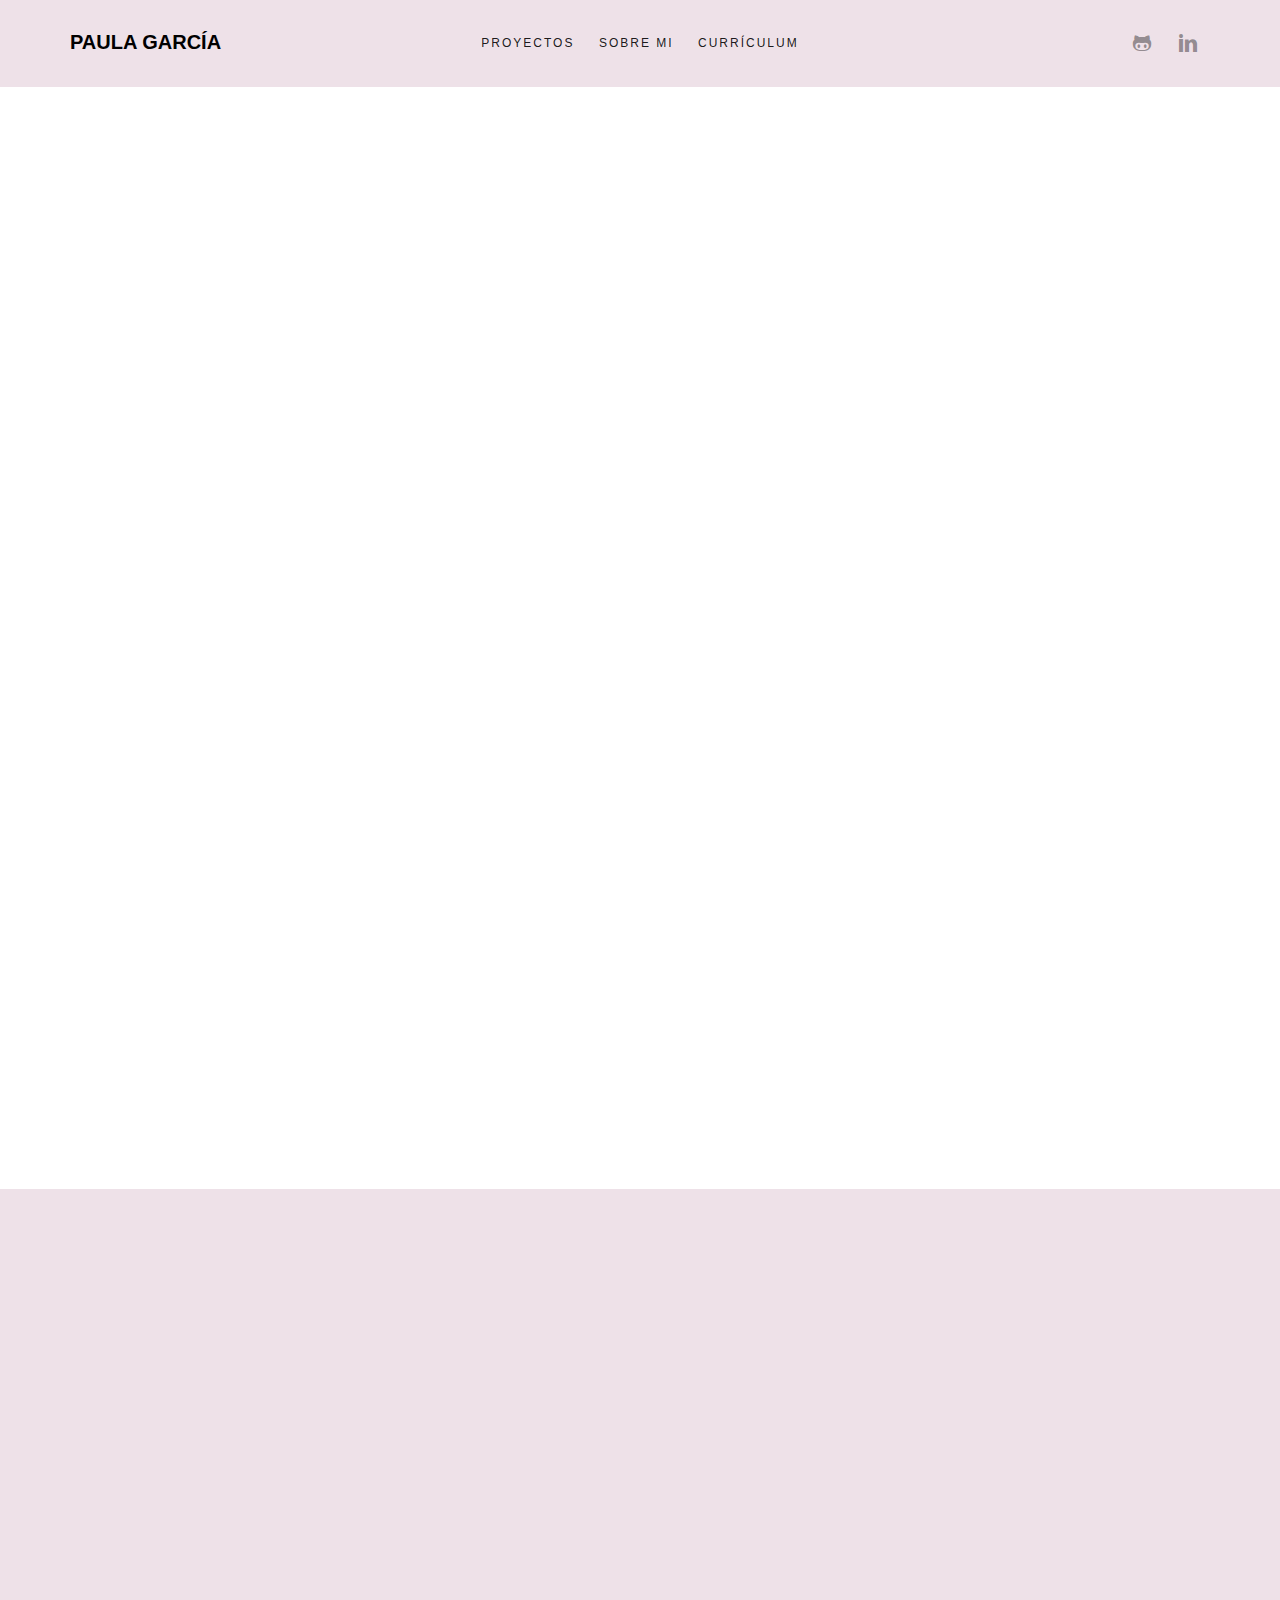
==== index.html @ 07809ee1 "agregando portafolio" ====
<!DOCTYPE HTML>
<html>
	<head>
	<meta charset="utf-8">
	<meta http-equiv="X-UA-Compatible" content="IE=edge">
	<title>Paula García Rojas - Portafolio &mdash; </title>
	<meta name="viewport" content="width=device-width, initial-scale=1">
	<meta name="description" content="Free HTML5 Website Template by FreeHTML5.co" />
	<meta name="keywords" content="free website templates, free html5, free template, free bootstrap, free website template, html5, css3, mobile first, responsive" />
	<meta name="author" content="FreeHTML5.co" />

	<!-- 
	//////////////////////////////////////////////////////

	FREE HTML5 TEMPLATE 
	DESIGNED & DEVELOPED by FreeHTML5.co
		
	Website: 		http://freehtml5.co/
	Email: 			info@freehtml5.co
	Twitter: 		http://twitter.com/fh5co
	Facebook: 		https://www.facebook.com/fh5co

	//////////////////////////////////////////////////////
	 -->

  	<!-- Facebook and Twitter integration -->
	<meta property="og:title" content=""/>
	<meta property="og:image" content=""/>
	<meta property="og:url" content=""/>
	<meta property="og:site_name" content=""/>
	<meta property="og:description" content=""/>
	<meta name="twitter:title" content="" />
	<meta name="twitter:image" content="" />
	<meta name="twitter:url" content="" />
	<meta name="twitter:card" content="" />

	<!-- <link href="https://fonts.googleapis.com/css?family=Montserrat:400,700" rel="stylesheet"> -->
	
	<!-- Animate.css -->
	<link rel="stylesheet" href="css/animate.css">
	<!-- Icomoon Icon Fonts-->
	<link rel="stylesheet" href="css/icomoon.css">
	<!-- Bootstrap  -->
	<link rel="stylesheet" href="css/bootstrap.css">
	<!-- Theme style  -->
	<link rel="stylesheet" href="css/style.css">

	<!-- Modernizr JS -->
	<script src="js/modernizr-2.6.2.min.js"></script>
	<!-- FOR IE9 below -->
	<!--[if lt IE 9]>
	<script src="js/respond.min.js"></script>
	<![endif]-->

	</head>
	<body>
		
	<div class="fh5co-loader"></div>
	
	<div id="page">
	<nav class="fh5co-nav" role="navigation">
		<div class="container">
			<div class="fh5co-top-logo">
				<div id="fh5co-logo"><a href="index.html">Paula García</a></div>
			</div>
			<div class="fh5co-top-menu menu-1 text-center">
				<ul>
					<li><a href="work.html">Proyectos</a></li>
					<li><a href="about.html">Sobre Mi</a></li>
					<li><a href="CV.pdf"  target="_blank">Currículum</a></li>
				</ul>
			</div>
			<div class="fh5co-top-social menu-1 text-right">
				<ul class="fh5co-social">
						<li><a href="https://github.com/paumgr"><i class="icon-github"></i></a></li>
						<li><a href="https://www.linkedin.com/in/paulamgarc%C3%ADarojas/"><i class="icon-linkedin"></i></a></li>
				</ul>
			</div>
		</div>
	</nav>
	
	<div id="fh5co-work">
		<div class="container">
			<div class="row top-line animate-box">
				<div class="col-md-7 col-md-push-5 text-left intro">
					<h2 class="text">UX Designer </h2><h2><span class="fh5co-highlight">Motivada en diseñar soluciones que puedan impactar de forma positiva en la experiencia de las personas. <i class="icon-heart2"></i>  <a href="http://freehtml5.co"></a> </span></h2>
					<!-- <h2>Shift is a Collection of a Beautiful &amp; Premium Themes.</h2> -->
				</div>
				
			</div>
			<div class="row">
				<div class="col-md-4 text-center animate-box">
					<a class="work" href="PU.html">
						<div class="work-grid" style="background-image:url(images/PerrosUnidos.PNG);" >
							<div class="inner">
								<div class="desc">
								<h3>Perros Unidos</h3>
								<span class="cat">Marketplace</span>
							</div>
							</div>
						</div>
					</a>
				</div>
				<div class="col-md-4 text-center animate-box">
					<a class="work" href="KS.html">
						<div class="work-grid" style="background-image:url(images/KS.png);">
							<div class="inner">
								<div class="desc">
									<h3>Fundación Katy summer</h3>
									<span class="cat">UX Challenge</span>
								</div>
							</div>
						</div>
					</a>
				</div>
				<div class="col-md-4 text-center animate-box">
					<a class="work" href="BANIGUALDAD.html">
						<div class="work-grid" style="background-image:url(images/Banigualdad.png);">
							<div class="inner">
								<div class="desc">
									<h3>Fundación Banigualdad</h3>
									<span class="cat">Hackatón</span>
								</div>
							</div>
						</div>
					</a>
				</div>
				<div class="col-md-4 text-center animate-box">
					<a class="work" href="GB.html">
						<div class="work-grid" style="background-image:url(images/GB.png);">
							<div class="inner">
								<div class="desc">
									<h3>Globant</h3>
									<span class="cat">UX Challenge</span>
								</div>
							</div>
						</div>
					</a>
				</div>
				<div class="col-md-4 text-center animate-box">
					<a class="work" href="">
						<div class="work-grid" style="background-image:url(images/ZW.png);">
							<div class="inner">
								<div class="desc">
									<h3>ZupWork</h3>
									<span class="cat">En Proceso</span>
								</div>
							</div>
						</div>
					</a>
				</div>
				<div class="col-md-4 text-center animate-box">
					<a class="work" href="">
						<div class="work-grid" style="background-image:url(images/ubi.png);">
							<div class="inner">
								<div class="desc">
									<h3>HERE!</h3>
									<span class="cat">En Proceso</span>
								</div>
							</div>
						</div>
					</a>
				</div>
		
			</div>
		</div>
	</div>
	
	<footer id="fh5co-footer" role="contentinfo">
	<div id="fh5co-started">
		<div class="container">
			<div class="row animate-box">
				<div class="col-md-8 col-md-offset-2 text-center fh5co-heading">
					<h2>Trabajemos juntos</h2>
					<p></p>
					<p><a href="mailto:pau.mgr@gmail.com" class="btn btn-primary">Escríbeme</a></p> <br><br>
					<p>
						<small class="block">&copy; 2019 Paula García Rojas.</small> 
		
					</p>
				</div>
			</div>
		</div>

	</div>
</footer>
	</div>

	<div class="gototop js-top">
		<a href="#" class="js-gotop"><i class="icon-arrow-up"></i></a>
	</div>
	
	<!-- jQuery -->
	<script src="js/jquery.min.js"></script>
	<!-- jQuery Easing -->
	<script src="js/jquery.easing.1.3.js"></script>
	<!-- Bootstrap -->
	<script src="js/bootstrap.min.js"></script>
	<!-- Waypoints -->
	<script src="js/jquery.waypoints.min.js"></script>
	<!-- Main -->
	<script src="js/main.js"></script>

	</body>
</html>




<!--<div id="fh5co-author" class="fh5co-bg-section">
		<div class="container">
			<div class="row animate-box">
				<div class="col-md-8 col-md-offset-2 text-center fh5co-heading">
					<h2>Un poco sobre mi</h2>
				</div>
			</div>
			<div class="row">
				<div class="col-md-8 col-md-offset-2">
					<div class="author">
						<div class="author-inner animate-box" style="background-image: url(images/Pau2.jpg);">
						</div>
						<div class="desc animate-box">
							<span>UX Designer &amp; Nutricionista</span>
							<h3>Hola, soy Paula García Rojas</h3>
							<p>Diseñadora de Experiencia de Usuario y Nutricionista con mención en Gestión y Calidad. Egrese de la séptima generación de Laboratoria,
								especializandome en UX Designer. Desde la nutrición aprendí, a ser empática 
								y a relacionarme de mejor manera con los usuario y a escuchar sus necesidades, lo que me ayudó a potenciar mis habilidades como UX. 
								Algunas cualidades que me destacan como profesional son la perseverancia, el compromiso, la empatía y la motivación, 
								siempre dispuesta a aceptar nuevos retos, por lo mismo trabajo con pasión en cada proyecto, además me encanta estar 
								en constante aprendizaje y adquirir nuevos conocimientos.
								Mis experiencias laborales me han llevado a involucrarme con las personas, es por esto que decidí introducirme 
								en el mundo de la tecnología con el propósito de crear productos que puedan satisfacer diversas problemáticas, 
								ya que, para mí es fundamental crear soluciones que resuelvan los problemas de los usuarios y que estas tengan un impacto positivo. 
								Me encanta trabajar al lado de clientes, desarrolladores y usuarios, porque con cada uno de ellos, obtengo un mejor producto, distintos puntos de vista, 
								trabajo en equipo y experiencia. Me gusta investigar, descubrir e innovar.</p>
							<p><a href="about.html" class="btn btn-primary btn-outline">Learn More</a></p>
							<ul class="fh5co-social-icons">
								<li><a href="#"><i class="icon-facebook"></i></a></li>
								<li><a href="#"><i class="icon-twitter"></i></a></li>
								<li><a href="#"><i class="icon-dribbble"></i></a></li>
								<li><a href="#"><i class="icon-github"></i></a></li>
							</ul>
						</div>
					</div>
				</div>
			</div>
		</div>
	</div>
-->
---- css/icomoon.css ----
@font-face {
  font-family: 'icomoon';
  src:  url('../fonts/icomoon/icomoon.eot?6iuir');
  src:  url('../fonts/icomoon/icomoon.eot?6iuir#iefix') format('embedded-opentype'),
    url('../fonts/icomoon/icomoon.ttf?6iuir') format('truetype'),
    url('../fonts/icomoon/icomoon.woff?6iuir') format('woff'),
    url('../fonts/icomoon/icomoon.svg?6iuir#icomoon') format('svg');
  font-weight: normal;
  font-style: normal;
}

[class^="icon-"], [class*=" icon-"] {
  /* use !important to prevent issues with browser extensions that change fonts */
  font-family: 'icomoon' !important;
  speak: none;
  font-style: normal;
  font-weight: normal;
  font-variant: normal;
  text-transform: none;
  line-height: 1;

  /* Better Font Rendering =========== */
  -webkit-font-smoothing: antialiased;
  -moz-osx-font-smoothing: grayscale;
}

.icon-eye:before {
  content: "\e000";
}
.icon-paper-clip:before {
  content: "\e001";
}
.icon-mail:before {
  content: "\e002";
}
.icon-toggle:before {
  content: "\e003";
}
.icon-layout:before {
  content: "\e004";
}
.icon-link:before {
  content: "\e005";
}
.icon-bell:before {
  content: "\e006";
}
.icon-lock:before {
  content: "\e007";
}
.icon-unlock:before {
  content: "\e008";
}
.icon-ribbon:before {
  content: "\e009";
}
.icon-image:before {
  content: "\e010";
}
.icon-signal:before {
  content: "\e011";
}
.icon-target:before {
  content: "\e012";
}
.icon-clipboard:before {
  content: "\e013";
}
.icon-clock:before {
  content: "\e014";
}
.icon-watch:before {
  content: "\e015";
}
.icon-air-play:before {
  content: "\e016";
}
.icon-camera:before {
  content: "\e017";
}
.icon-video:before {
  content: "\e018";
}
.icon-disc:before {
  content: "\e019";
}
.icon-printer:before {
  content: "\e020";
}
.icon-monitor:before {
  content: "\e021";
}
.icon-server:before {
  content: "\e022";
}
.icon-cog:before {
  content: "\e023";
}
.icon-heart:before {
  content: "\e024";
}
.icon-paragraph:before {
  content: "\e025";
}
.icon-align-justify:before {
  content: "\e026";
}
.icon-align-left:before {
  content: "\e027";
}
.icon-align-center:before {
  content: "\e028";
}
.icon-align-right:before {
  content: "\e029";
}
.icon-book:before {
  content: "\e030";
}
.icon-layers:before {
  content: "\e031";
}
.icon-stack:before {
  content: "\e032";
}
.icon-stack-2:before {
  content: "\e033";
}
.icon-paper:before {
  content: "\e034";
}
.icon-paper-stack:before {
  content: "\e035";
}
.icon-search:before {
  content: "\e036";
}
.icon-zoom-in:before {
  content: "\e037";
}
.icon-zoom-out:before {
  content: "\e038";
}
.icon-reply:before {
  content: "\e039";
}
.icon-circle-plus:before {
  content: "\e040";
}
.icon-circle-minus:before {
  content: "\e041";
}
.icon-circle-check:before {
  content: "\e042";
}
.icon-circle-cross:before {
  content: "\e043";
}
.icon-square-plus:before {
  content: "\e044";
}
.icon-square-minus:before {
  content: "\e045";
}
.icon-square-check:before {
  content: "\e046";
}
.icon-square-cross:before {
  content: "\e047";
}
.icon-microphone:before {
  content: "\e048";
}
.icon-record:before {
  content: "\e049";
}
.icon-skip-back:before {
  content: "\e050";
}
.icon-rewind:before {
  content: "\e051";
}
.icon-play:before {
  content: "\e052";
}
.icon-pause:before {
  content: "\e053";
}
.icon-stop:before {
  content: "\e054";
}
.icon-fast-forward:before {
  content: "\e055";
}
.icon-skip-forward:before {
  content: "\e056";
}
.icon-shuffle:before {
  content: "\e057";
}
.icon-repeat:before {
  content: "\e058";
}
.icon-folder:before {
  content: "\e059";
}
.icon-umbrella:before {
  content: "\e060";
}
.icon-moon:before {
  content: "\e061";
}
.icon-thermometer:before {
  content: "\e062";
}
.icon-drop:before {
  content: "\e063";
}
.icon-sun:before {
  content: "\e064";
}
.icon-cloud:before {
  content: "\e065";
}
.icon-cloud-upload:before {
  content: "\e066";
}
.icon-cloud-download:before {
  content: "\e067";
}
.icon-upload:before {
  content: "\e068";
}
.icon-download:before {
  content: "\e069";
}
.icon-location:before {
  content: "\e070";
}
.icon-location-2:before {
  content: "\e071";
}
.icon-map:before {
  content: "\e072";
}
.icon-battery:before {
  content: "\e073";
}
.icon-head:before {
  content: "\e074";
}
.icon-briefcase:before {
  content: "\e075";
}
.icon-speech-bubble:before {
  content: "\e076";
}
.icon-anchor:before {
  content: "\e077";
}
.icon-globe:before {
  content: "\e078";
}
.icon-box:before {
  content: "\e079";
}
.icon-reload:before {
  content: "\e080";
}
.icon-share:before {
  content: "\e081";
}
.icon-marquee:before {
  content: "\e082";
}
.icon-marquee-plus:before {
  content: "\e083";
}
.icon-marquee-minus:before {
  content: "\e084";
}
.icon-tag:before {
  content: "\e085";
}
.icon-power:before {
  content: "\e086";
}
.icon-command:before {
  content: "\e087";
}
.icon-alt:before {
  content: "\e088";
}
.icon-esc:before {
  content: "\e089";
}
.icon-bar-graph:before {
  content: "\e090";
}
.icon-bar-graph-2:before {
  content: "\e091";
}
.icon-pie-graph:before {
  content: "\e092";
}
.icon-star:before {
  content: "\e093";
}
.icon-arrow-left:before {
  content: "\e094";
}
.icon-arrow-right:before {
  content: "\e095";
}
.icon-arrow-up:before {
  content: "\e096";
}
.icon-arrow-down:before {
  content: "\e097";
}
.icon-volume:before {
  content: "\e098";
}
.icon-mute:before {
  content: "\e099";
}
.icon-content-right:before {
  content: "\e100";
}
.icon-content-left:before {
  content: "\e101";
}
.icon-grid:before {
  content: "\e102";
}
.icon-grid-2:before {
  content: "\e103";
}
.icon-columns:before {
  content: "\e104";
}
.icon-loader:before {
  content: "\e105";
}
.icon-bag:before {
  content: "\e106";
}
.icon-ban:before {
  content: "\e107";
}
.icon-flag:before {
  content: "\e108";
}
.icon-trash:before {
  content: "\e109";
}
.icon-expand:before {
  content: "\e110";
}
.icon-contract:before {
  content: "\e111";
}
.icon-maximize:before {
  content: "\e112";
}
.icon-minimize:before {
  content: "\e113";
}
.icon-plus:before {
  content: "\e114";
}
.icon-minus:before {
  content: "\e115";
}
.icon-check:before {
  content: "\e116";
}
.icon-cross:before {
  content: "\e117";
}
.icon-move:before {
  content: "\e118";
}
.icon-delete:before {
  content: "\e119";
}
.icon-menu:before {
  content: "\e120";
}
.icon-archive:before {
  content: "\e121";
}
.icon-inbox:before {
  content: "\e122";
}
.icon-outbox:before {
  content: "\e123";
}
.icon-file:before {
  content: "\e124";
}
.icon-file-add:before {
  content: "\e125";
}
.icon-file-subtract:before {
  content: "\e126";
}
.icon-help:before {
  content: "\e127";
}
.icon-open:before {
  content: "\e128";
}
.icon-ellipsis:before {
  content: "\e129";
}
.icon-add-to-list:before {
  content: "\e900";
}
.icon-classic-computer:before {
  content: "\e901";
}
.icon-controller-fast-backward:before {
  content: "\e902";
}
.icon-creative-commons-attribution:before {
  content: "\e903";
}
.icon-creative-commons-noderivs:before {
  content: "\e904";
}
.icon-creative-commons-noncommercial-eu:before {
  content: "\e905";
}
.icon-creative-commons-noncommercial-us:before {
  content: "\e906";
}
.icon-creative-commons-public-domain:before {
  content: "\e907";
}
.icon-creative-commons-remix:before {
  content: "\e908";
}
.icon-creative-commons-share:before {
  content: "\e909";
}
.icon-creative-commons-sharealike:before {
  content: "\e90a";
}
.icon-creative-commons:before {
  content: "\e90b";
}
.icon-document-landscape:before {
  content: "\e90c";
}
.icon-remove-user:before {
  content: "\e90d";
}
.icon-warning:before {
  content: "\e90e";
}
.icon-arrow-bold-down:before {
  content: "\e90f";
}
.icon-arrow-bold-left:before {
  content: "\e910";
}
.icon-arrow-bold-right:before {
  content: "\e911";
}
.icon-arrow-bold-up:before {
  content: "\e912";
}
.icon-arrow-down2:before {
  content: "\e913";
}
.icon-arrow-left2:before {
  content: "\e914";
}
.icon-arrow-long-down:before {
  content: "\e915";
}
.icon-arrow-long-left:before {
  content: "\e916";
}
.icon-arrow-long-right:before {
  content: "\e917";
}
.icon-arrow-long-up:before {
  content: "\e918";
}
.icon-arrow-right2:before {
  content: "\e919";
}
.icon-arrow-up2:before {
  content: "\e91a";
}
.icon-arrow-with-circle-down:before {
  content: "\e91b";
}
.icon-arrow-with-circle-left:before {
  content: "\e91c";
}
.icon-arrow-with-circle-right:before {
  content: "\e91d";
}
.icon-arrow-with-circle-up:before {
  content: "\e91e";
}
.icon-bookmark:before {
  content: "\e91f";
}
.icon-bookmarks:before {
  content: "\e920";
}
.icon-chevron-down:before {
  content: "\e921";
}
.icon-chevron-left:before {
  content: "\e922";
}
.icon-chevron-right:before {
  content: "\e923";
}
.icon-chevron-small-down:before {
  content: "\e924";
}
.icon-chevron-small-left:before {
  content: "\e925";
}
.icon-chevron-small-right:before {
  content: "\e926";
}
.icon-chevron-small-up:before {
  content: "\e927";
}
.icon-chevron-thin-down:before {
  content: "\e928";
}
.icon-chevron-thin-left:before {
  content: "\e929";
}
.icon-chevron-thin-right:before {
  content: "\e92a";
}
.icon-chevron-thin-up:before {
  content: "\e92b";
}
.icon-chevron-up:before {
  content: "\e92c";
}
.icon-chevron-with-circle-down:before {
  content: "\e92d";
}
.icon-chevron-with-circle-left:before {
  content: "\e92e";
}
.icon-chevron-with-circle-right:before {
  content: "\e92f";
}
.icon-chevron-with-circle-up:before {
  content: "\e930";
}
.icon-cloud2:before {
  content: "\e931";
}
.icon-controller-fast-forward:before {
  content: "\e932";
}
.icon-controller-jump-to-start:before {
  content: "\e933";
}
.icon-controller-next:before {
  content: "\e934";
}
.icon-controller-paus:before {
  content: "\e935";
}
.icon-controller-play:before {
  content: "\e936";
}
.icon-controller-record:before {
  content: "\e937";
}
.icon-controller-stop:before {
  content: "\e938";
}
.icon-controller-volume:before {
  content: "\e939";
}
.icon-dot-single:before {
  content: "\e93a";
}
.icon-dots-three-horizontal:before {
  content: "\e93b";
}
.icon-dots-three-vertical:before {
  content: "\e93c";
}
.icon-dots-two-horizontal:before {
  content: "\e93d";
}
.icon-dots-two-vertical:before {
  content: "\e93e";
}
.icon-download2:before {
  content: "\e93f";
}
.icon-emoji-flirt:before {
  content: "\e940";
}
.icon-flow-branch:before {
  content: "\e941";
}
.icon-flow-cascade:before {
  content: "\e942";
}
.icon-flow-line:before {
  content: "\e943";
}
.icon-flow-parallel:before {
  content: "\e944";
}
.icon-flow-tree:before {
  content: "\e945";
}
.icon-install:before {
  content: "\e946";
}
.icon-layers2:before {
  content: "\e947";
}
.icon-open-book:before {
  content: "\e948";
}
.icon-resize-100:before {
  content: "\e949";
}
.icon-resize-full-screen:before {
  content: "\e94a";
}
.icon-save:before {
  content: "\e94b";
}
.icon-select-arrows:before {
  content: "\e94c";
}
.icon-sound-mute:before {
  content: "\e94d";
}
.icon-sound:before {
  content: "\e94e";
}
.icon-trash2:before {
  content: "\e94f";
}
.icon-triangle-down:before {
  content: "\e950";
}
.icon-triangle-left:before {
  content: "\e951";
}
.icon-triangle-right:before {
  content: "\e952";
}
.icon-triangle-up:before {
  content: "\e953";
}
.icon-uninstall:before {
  content: "\e954";
}
.icon-upload-to-cloud:before {
  content: "\e955";
}
.icon-upload2:before {
  content: "\e956";
}
.icon-add-user:before {
  content: "\e957";
}
.icon-address:before {
  content: "\e958";
}
.icon-adjust:before {
  content: "\e959";
}
.icon-air:before {
  content: "\e95a";
}
.icon-aircraft-landing:before {
  content: "\e95b";
}
.icon-aircraft-take-off:before {
  content: "\e95c";
}
.icon-aircraft:before {
  content: "\e95d";
}
.icon-align-bottom:before {
  content: "\e95e";
}
.icon-align-horizontal-middle:before {
  content: "\e95f";
}
.icon-align-left2:before {
  content: "\e960";
}
.icon-align-right2:before {
  content: "\e961";
}
.icon-align-top:before {
  content: "\e962";
}
.icon-align-vertical-middle:before {
  content: "\e963";
}
.icon-archive2:before {
  content: "\e964";
}
.icon-area-graph:before {
  content: "\e965";
}
.icon-attachment:before {
  content: "\e966";
}
.icon-awareness-ribbon:before {
  content: "\e967";
}
.icon-back-in-time:before {
  content: "\e968";
}
.icon-back:before {
  content: "\e969";
}
.icon-bar-graph2:before {
  content: "\e96a";
}
.icon-battery2:before {
  content: "\e96b";
}
.icon-beamed-note:before {
  content: "\e96c";
}
.icon-bell2:before {
  content: "\e96d";
}
.icon-blackboard:before {
  content: "\e96e";
}
.icon-block:before {
  content: "\e96f";
}
.icon-book2:before {
  content: "\e970";
}
.icon-bowl:before {
  content: "\e971";
}
.icon-box2:before {
  content: "\e972";
}
.icon-briefcase2:before {
  content: "\e973";
}
.icon-browser:before {
  content: "\e974";
}
.icon-brush:before {
  content: "\e975";
}
.icon-bucket:before {
  content: "\e976";
}
.icon-cake:before {
  content: "\e977";
}
.icon-calculator:before {
  content: "\e978";
}
.icon-calendar:before {
  content: "\e979";
}
.icon-camera2:before {
  content: "\e97a";
}
.icon-ccw:before {
  content: "\e97b";
}
.icon-chat:before {
  content: "\e97c";
}
.icon-check2:before {
  content: "\e97d";
}
.icon-circle-with-cross:before {
  content: "\e97e";
}
.icon-circle-with-minus:before {
  content: "\e97f";
}
.icon-circle-with-plus:before {
  content: "\e980";
}
.icon-circle:before {
  content: "\e981";
}
.icon-circular-graph:before {
  content: "\e982";
}
.icon-clapperboard:before {
  content: "\e983";
}
.icon-clipboard2:before {
  content: "\e984";
}
.icon-clock2:before {
  content: "\e985";
}
.icon-code:before {
  content: "\e986";
}
.icon-cog2:before {
  content: "\e987";
}
.icon-colours:before {
  content: "\e988";
}
.icon-compass:before {
  content: "\e989";
}
.icon-copy:before {
  content: "\e98a";
}
.icon-credit-card:before {
  content: "\e98b";
}
.icon-credit:before {
  content: "\e98c";
}
.icon-cross2:before {
  content: "\e98d";
}
.icon-cup:before {
  content: "\e98e";
}
.icon-cw:before {
  content: "\e98f";
}
.icon-cycle:before {
  content: "\e990";
}
.icon-database:before {
  content: "\e991";
}
.icon-dial-pad:before {
  content: "\e992";
}
.icon-direction:before {
  content: "\e993";
}
.icon-document:before {
  content: "\e994";
}
.icon-documents:before {
  content: "\e995";
}
.icon-drink:before {
  content: "\e996";
}
.icon-drive:before {
  content: "\e997";
}
.icon-drop2:before {
  content: "\e998";
}
.icon-edit:before {
  content: "\e999";
}
.icon-email:before {
  content: "\e99a";
}
.icon-emoji-happy:before {
  content: "\e99b";
}
.icon-emoji-neutral:before {
  content: "\e99c";
}
.icon-emoji-sad:before {
  content: "\e99d";
}
.icon-erase:before {
  content: "\e99e";
}
.icon-eraser:before {
  content: "\e99f";
}
.icon-export:before {
  content: "\e9a0";
}
.icon-eye2:before {
  content: "\e9a1";
}
.icon-feather:before {
  content: "\e9a2";
}
.icon-flag2:before {
  content: "\e9a3";
}
.icon-flash:before {
  content: "\e9a4";
}
.icon-flashlight:before {
  content: "\e9a5";
}
.icon-flat-brush:before {
  content: "\e9a6";
}
.icon-folder-images:before {
  content: "\e9a7";
}
.icon-folder-music:before {
  content: "\e9a8";
}
.icon-folder-video:before {
  content: "\e9a9";
}
.icon-folder2:before {
  content: "\e9aa";
}
.icon-forward:before {
  content: "\e9ab";
}
.icon-funnel:before {
  content: "\e9ac";
}
.icon-game-controller:before {
  content: "\e9ad";
}
.icon-gauge:before {
  content: "\e9ae";
}
.icon-globe2:before {
  content: "\e9af";
}
.icon-graduation-cap:before {
  content: "\e9b0";
}
.icon-grid2:before {
  content: "\e9b1";
}
.icon-hair-cross:before {
  content: "\e9b2";
}
.icon-hand:before {
  content: "\e9b3";
}
.icon-heart-outlined:before {
  content: "\e9b4";
}
.icon-heart2:before {
  content: "\e9b5";
}
.icon-help-with-circle:before {
  content: "\e9b6";
}
.icon-help2:before {
  content: "\e9b7";
}
.icon-home:before {
  content: "\e9b8";
}
.icon-hour-glass:before {
  content: "\e9b9";
}
.icon-image-inverted:before {
  content: "\e9ba";
}
.icon-image2:before {
  content: "\e9bb";
}
.icon-images:before {
  content: "\e9bc";
}
.icon-inbox2:before {
  content: "\e9bd";
}
.icon-infinity:before {
  content: "\e9be";
}
.icon-info-with-circle:before {
  content: "\e9bf";
}
.icon-info:before {
  content: "\e9c0";
}
.icon-key:before {
  content: "\e9c1";
}
.icon-keyboard:before {
  content: "\e9c2";
}
.icon-lab-flask:before {
  content: "\e9c3";
}
.icon-landline:before {
  content: "\e9c4";
}
.icon-language:before {
  content: "\e9c5";
}
.icon-laptop:before {
  content: "\e9c6";
}
.icon-leaf:before {
  content: "\e9c7";
}
.icon-level-down:before {
  content: "\e9c8";
}
.icon-level-up:before {
  content: "\e9c9";
}
.icon-lifebuoy:before {
  content: "\e9ca";
}
.icon-light-bulb:before {
  content: "\e9cb";
}
.icon-light-down:before {
  content: "\e9cc";
}
.icon-light-up:before {
  content: "\e9cd";
}
.icon-line-graph:before {
  content: "\e9ce";
}
.icon-link2:before {
  content: "\e9cf";
}
.icon-list:before {
  content: "\e9d0";
}
.icon-location-pin:before {
  content: "\e9d1";
}
.icon-location2:before {
  content: "\e9d2";
}
.icon-lock-open:before {
  content: "\e9d3";
}
.icon-lock2:before {
  content: "\e9d4";
}
.icon-log-out:before {
  content: "\e9d5";
}
.icon-login:before {
  content: "\e9d6";
}
.icon-loop:before {
  content: "\e9d7";
}
.icon-magnet:before {
  content: "\e9d8";
}
.icon-magnifying-glass:before {
  content: "\e9d9";
}
.icon-mail2:before {
  content: "\e9da";
}
.icon-man:before {
  content: "\e9db";
}
.icon-map2:before {
  content: "\e9dc";
}
.icon-mask:before {
  content: "\e9dd";
}
.icon-medal:before {
  content: "\e9de";
}
.icon-megaphone:before {
  content: "\e9df";
}
.icon-menu2:before {
  content: "\e9e0";
}
.icon-message:before {
  content: "\e9e1";
}
.icon-mic:before {
  content: "\e9e2";
}
.icon-minus2:before {
  content: "\e9e3";
}
.icon-mobile:before {
  content: "\e9e4";
}
.icon-modern-mic:before {
  content: "\e9e5";
}
.icon-moon2:before {
  content: "\e9e6";
}
.icon-mouse:before {
  content: "\e9e7";
}
.icon-music:before {
  content: "\e9e8";
}
.icon-network:before {
  content: "\e9e9";
}
.icon-new-message:before {
  content: "\e9ea";
}
.icon-new:before {
  content: "\e9eb";
}
.icon-news:before {
  content: "\e9ec";
}
.icon-note:before {
  content: "\e9ed";
}
.icon-notification:before {
  content: "\e9ee";
}
.icon-old-mobile:before {
  content: "\e9ef";
}
.icon-old-phone:before {
  content: "\e9f0";
}
.icon-palette:before {
  content: "\e9f1";
}
.icon-paper-plane:before {
  content: "\e9f2";
}
.icon-pencil:before {
  content: "\e9f3";
}
.icon-phone:before {
  content: "\e9f4";
}
.icon-pie-chart:before {
  content: "\e9f5";
}
.icon-pin:before {
  content: "\e9f6";
}
.icon-plus2:before {
  content: "\e9f7";
}
.icon-popup:before {
  content: "\e9f8";
}
.icon-power-plug:before {
  content: "\e9f9";
}
.icon-price-ribbon:before {
  content: "\e9fa";
}
.icon-price-tag:before {
  content: "\e9fb";
}
.icon-print:before {
  content: "\e9fc";
}
.icon-progress-empty:before {
  content: "\e9fd";
}
.icon-progress-full:before {
  content: "\e9fe";
}
.icon-progress-one:before {
  content: "\e9ff";
}
.icon-progress-two:before {
  content: "\ea00";
}
.icon-publish:before {
  content: "\ea01";
}
.icon-quote:before {
  content: "\ea02";
}
.icon-radio:before {
  content: "\ea03";
}
.icon-reply-all:before {
  content: "\ea04";
}
.icon-reply2:before {
  content: "\ea05";
}
.icon-retweet:before {
  content: "\ea06";
}
.icon-rocket:before {
  content: "\ea07";
}
.icon-round-brush:before {
  content: "\ea08";
}
.icon-rss:before {
  content: "\ea09";
}
.icon-ruler:before {
  content: "\ea0a";
}
.icon-scissors:before {
  content: "\ea0b";
}
.icon-share-alternitive:before {
  content: "\ea0c";
}
.icon-share2:before {
  content: "\ea0d";
}
.icon-shareable:before {
  content: "\ea0e";
}
.icon-shield:before {
  content: "\ea0f";
}
.icon-shop:before {
  content: "\ea10";
}
.icon-shopping-bag:before {
  content: "\ea11";
}
.icon-shopping-basket:before {
  content: "\ea12";
}
.icon-shopping-cart:before {
  content: "\ea13";
}
.icon-shuffle2:before {
  content: "\ea14";
}
.icon-signal2:before {
  content: "\ea15";
}
.icon-sound-mix:before {
  content: "\ea16";
}
.icon-sports-club:before {
  content: "\ea17";
}
.icon-spreadsheet:before {
  content: "\ea18";
}
.icon-squared-cross:before {
  content: "\ea19";
}
.icon-squared-minus:before {
  content: "\ea1a";
}
.icon-squared-plus:before {
  content: "\ea1b";
}
.icon-star-outlined:before {
  content: "\ea1c";
}
.icon-star2:before {
  content: "\ea1d";
}
.icon-stopwatch:before {
  content: "\ea1e";
}
.icon-suitcase:before {
  content: "\ea1f";
}
.icon-swap:before {
  content: "\ea20";
}
.icon-sweden:before {
  content: "\ea21";
}
.icon-switch:before {
  content: "\ea22";
}
.icon-tablet:before {
  content: "\ea23";
}
.icon-tag2:before {
  content: "\ea24";
}
.icon-text-document-inverted:before {
  content: "\ea25";
}
.icon-text-document:before {
  content: "\ea26";
}
.icon-text:before {
  content: "\ea27";
}
.icon-thermometer2:before {
  content: "\ea28";
}
.icon-thumbs-down:before {
  content: "\ea29";
}
.icon-thumbs-up:before {
  content: "\ea2a";
}
.icon-thunder-cloud:before {
  content: "\ea2b";
}
.icon-ticket:before {
  content: "\ea2c";
}
.icon-time-slot:before {
  content: "\ea2d";
}
.icon-tools:before {
  content: "\ea2e";
}
.icon-traffic-cone:before {
  content: "\ea2f";
}
.icon-tree:before {
  content: "\ea30";
}
.icon-trophy:before {
  content: "\ea31";
}
.icon-tv:before {
  content: "\ea32";
}
.icon-typing:before {
  content: "\ea33";
}
.icon-unread:before {
  content: "\ea34";
}
.icon-untag:before {
  content: "\ea35";
}
.icon-user:before {
  content: "\ea36";
}
.icon-users:before {
  content: "\ea37";
}
.icon-v-card:before {
  content: "\ea38";
}
.icon-video2:before {
  content: "\ea39";
}
.icon-vinyl:before {
  content: "\ea3a";
}
.icon-voicemail:before {
  content: "\ea3b";
}
.icon-wallet:before {
  content: "\ea3c";
}
.icon-water:before {
  content: "\ea3d";
}
.icon-px-with-circle:before {
  content: "\ea3e";
}
.icon-px:before {
  content: "\ea3f";
}
.icon-basecamp:before {
  content: "\ea40";
}
.icon-behance:before {
  content: "\ea41";
}
.icon-creative-cloud:before {
  content: "\ea42";
}
.icon-dropbox:before {
  content: "\ea43";
}
.icon-evernote:before {
  content: "\ea44";
}
.icon-flattr:before {
  content: "\ea45";
}
.icon-foursquare:before {
  content: "\ea46";
}
.icon-google-drive:before {
  content: "\ea47";
}
.icon-google-hangouts:before {
  content: "\ea48";
}
.icon-grooveshark:before {
  content: "\ea49";
}
.icon-icloud:before {
  content: "\ea4a";
}
.icon-mixi:before {
  content: "\ea4b";
}
.icon-onedrive:before {
  content: "\ea4c";
}
.icon-paypal:before {
  content: "\ea4d";
}
.icon-picasa:before {
  content: "\ea4e";
}
.icon-qq:before {
  content: "\ea4f";
}
.icon-rdio-with-circle:before {
  content: "\ea50";
}
.icon-renren:before {
  content: "\ea51";
}
.icon-scribd:before {
  content: "\ea52";
}
.icon-sina-weibo:before {
  content: "\ea53";
}
.icon-skype-with-circle:before {
  content: "\ea54";
}
.icon-skype:before {
  content: "\ea55";
}
.icon-slideshare:before {
  content: "\ea56";
}
.icon-smashing:before {
  content: "\ea57";
}
.icon-soundcloud:before {
  content: "\ea58";
}
.icon-spotify-with-circle:before {
  content: "\ea59";
}
.icon-spotify:before {
  content: "\ea5a";
}
.icon-swarm:before {
  content: "\ea5b";
}
.icon-vine-with-circle:before {
  content: "\ea5c";
}
.icon-vine:before {
  content: "\ea5d";
}
.icon-vk-alternitive:before {
  content: "\ea5e";
}
.icon-vk-with-circle:before {
  content: "\ea5f";
}
.icon-vk:before {
  content: "\ea60";
}
.icon-xing-with-circle:before {
  content: "\ea61";
}
.icon-xing:before {
  content: "\ea62";
}
.icon-yelp:before {
  content: "\ea63";
}
.icon-dribbble-with-circle:before {
  content: "\ea64";
}
.icon-dribbble:before {
  content: "\ea65";
}
.icon-facebook-with-circle:before {
  content: "\ea66";
}
.icon-facebook:before {
  content: "\ea67";
}
.icon-flickr-with-circle:before {
  content: "\ea68";
}
.icon-flickr:before {
  content: "\ea69";
}
.icon-github-with-circle:before {
  content: "\ea6a";
}
.icon-github:before {
  content: "\ea6b";
}
.icon-google-with-circle:before {
  content: "\ea6c";
}
.icon-google:before {
  content: "\ea6d";
}
.icon-instagram-with-circle:before {
  content: "\ea6e";
}
.icon-instagram:before {
  content: "\ea6f";
}
.icon-lastfm-with-circle:before {
  content: "\ea70";
}
.icon-lastfm:before {
  content: "\ea71";
}
.icon-linkedin-with-circle:before {
  content: "\ea72";
}
.icon-linkedin:before {
  content: "\ea73";
}
.icon-pinterest-with-circle:before {
  content: "\ea74";
}
.icon-pinterest:before {
  content: "\ea75";
}
.icon-rdio:before {
  content: "\ea76";
}
.icon-stumbleupon-with-circle:before {
  content: "\ea77";
}
.icon-stumbleupon:before {
  content: "\ea78";
}
.icon-tumblr-with-circle:before {
  content: "\ea79";
}
.icon-tumblr:before {
  content: "\ea7a";
}
.icon-twitter-with-circle:before {
  content: "\ea7b";
}
.icon-twitter:before {
  content: "\ea7c";
}
.icon-vimeo-with-circle:before {
  content: "\ea7d";
}
.icon-vimeo:before {
  content: "\ea7e";
}
.icon-youtube-with-circle:before {
  content: "\ea7f";
}
.icon-youtube:before {
  content: "\ea80";
}
---- css/style.css ----
@font-face {
  font-family: 'icomoon';
  src: url("../fonts/icomoon/icomoon.eot?srf3rx");
  src: url("../fonts/icomoon/icomoon.eot?srf3rx#iefix") format("embedded-opentype"), url("../fonts/icomoon/icomoon.ttf?srf3rx") format("truetype"), url("../fonts/icomoon/icomoon.woff?srf3rx") format("woff"), url("../fonts/icomoon/icomoon.svg?srf3rx#icomoon") format("svg");
  font-weight: normal;
  font-style: normal;
}
/* =======================================================
*
* 	Template Style 
*
* ======================================================= */
body {
  font-family: "Montserrat", Arial, sans-serif;
  font-weight: 100;
  font-size: 16px;
  line-height: 1.7;
  color: #828282;
  background: #fff;
}

#page {
  position: relative;
  overflow-x: hidden;
  width: 100%;
  height: 100%;
  padding-top: 6em !important;
  -webkit-transition: 0.5s;
  -o-transition: 0.5s;
  transition: 0.5s;
}
.offcanvas #page {
  overflow: hidden;
  position: absolute;
}
.offcanvas #page:after {
  -webkit-transition: 2s;
  -o-transition: 2s;
  transition: 2s;
  position: absolute;
  top: 0;
  right: 0;
  bottom: 0;
  left: 0;
  z-index: 101;
  background: rgba(0, 0, 0, 0.7);
  content: "";
}

a {
  color: #cabcab;
  -webkit-transition: 0.5s;
  -o-transition: 0.5s;
  transition: 0.5s;
}
a:hover, a:active, a:focus {
  color: #cabcab;
  outline: none;
  text-decoration: none;
}

p {
  margin-bottom: 20px;
}

h1, h2, h3, h4, h5, h6, figure {
  color: #000;
  font-family: "Montserrat", Arial, sans-serif;
  font-weight: 100;
  margin: 0 0 20px 0;
}

::-webkit-selection {
  color: #fff;
  background: #cabcab;
}

::-moz-selection {
  color: #fff;
  background: #cabcab;
}

::selection {
  color: #fff;
  background: #cabcab;
}

.fh5co-nav {
  position: fixed;
  top: 0;
  left: 0;
  right: 0;
  padding: 25px 0;
  z-index: 1;
  background: #eee1e8;
}
@media screen and (max-width: 768px) {
  .fh5co-nav {
    padding: 20px 0;
  }
}
.fh5co-nav .fh5co-top-logo,
.fh5co-nav .fh5co-top-menu,
.fh5co-nav .fh5co-top-social {
  float: left;
}
.fh5co-nav .fh5co-top-logo {
  width: 20%;
}
.fh5co-nav .fh5co-top-menu {
  width: 60%;
}
.fh5co-nav .fh5co-top-social {
  width: 20%;
}
.fh5co-nav #fh5co-logo {
  font-size: 20px;
  margin: 0;
  padding: 0;
  text-transform: uppercase;
  font-weight: bold;
  font-family: "Montserrat", Arial, sans-serif;
}
.fh5co-nav .fh5co-social {
  margin: 3px 0 0 0;
  padding: 0;
}
.fh5co-nav .fh5co-social li {
  padding: 0;
  margin: 0;
}
.fh5co-nav .fh5co-social li a {
  font-size: 20px;
  color: rgba(0, 0, 0, 0.4);
}
.fh5co-nav a {
  padding: 5px 0;
  color: #000;
}
@media screen and (max-width: 768px) {
  .fh5co-nav .menu-1, .fh5co-nav .menu-2 {
    display: none;
  }
}
.fh5co-nav .menu-2 li.search {
  float: left;
  width: 83%;
  -webkit-transition: 0.3s;
  -o-transition: 0.3s;
  transition: 0.3s;
  padding: 0;
  margin: -5px 0 0 0;
}
.fh5co-nav .menu-2 li input[type=text] {
  padding: 6px 10px;
  width: 40%;
  border: none;
  float: right;
  font-size: 13px;
  margin-top: 4px;
  background: transparent;
  -webkit-transition: 0.3s;
  -o-transition: 0.3s;
  transition: 0.3s;
}
.fh5co-nav .menu-2 li input[type=text]:focus {
  width: 100%;
  outline: none;
  border-bottom: 1px solid rgba(0, 0, 0, 0.1);
}
.fh5co-nav .menu-2 li button {
  margin-top: 4px;
  padding: 5px;
  background: transparent;
  border: none;
}
.fh5co-nav .menu-2 li button i {
  color: rgba(0, 0, 0, 0.5);
}
.fh5co-nav .menu-2 li button:hover, .fh5co-nav .menu-2 li button:focus {
  background: transparent !important;
}
.fh5co-nav .menu-2 li button:hover i, .fh5co-nav .menu-2 li button:focus i {
  color: black;
}
.fh5co-nav ul {
  padding: 0;
  margin: 3px 0 0 0;
}
.fh5co-nav ul li {
  padding: 0;
  margin: 0;
  list-style: none;
  display: inline-block;
  font-family: "Montserrat", Arial, sans-serif;
}
.fh5co-nav ul li a {
  text-transform: uppercase;
  letter-spacing: 2px;
  font-size: 12px;
  padding: 30px 10px;
  color: rgba(0, 0, 0, 0.9);
  -webkit-transition: 0.5s;
  -o-transition: 0.5s;
  transition: 0.5s;
}
.fh5co-nav ul li a:hover, .fh5co-nav ul li a:focus, .fh5co-nav ul li a:active {
  color: black;
}
.fh5co-nav ul li.has-dropdown {
  position: relative;
}
.fh5co-nav ul li.has-dropdown .dropdown {
  width: 150px;
  -webkit-box-shadow: 0px 5px 10px -2px rgba(0, 0, 0, 0.55);
  -moz-box-shadow: 0px 5px 10px -2px rgba(0, 0, 0, 0.55);
  box-shadow: 0px 5px 10px -2px rgba(0, 0, 0, 0.55);
  z-index: 1002;
  visibility: hidden;
  opacity: 0;
  position: absolute;
  top: 40px;
  left: 0;
  text-align: left;
  background: #000;
  padding: 20px;
  -webkit-border-radius: 4px;
  -moz-border-radius: 4px;
  -ms-border-radius: 4px;
  border-radius: 4px;
  -webkit-transition: 0s;
  -o-transition: 0s;
  transition: 0s;
}
.fh5co-nav ul li.has-dropdown .dropdown:before {
  bottom: 100%;
  left: 40px;
  border: solid transparent;
  content: " ";
  height: 0;
  width: 0;
  position: absolute;
  pointer-events: none;
  border-bottom-color: #000;
  border-width: 8px;
  margin-left: -8px;
}
.fh5co-nav ul li.has-dropdown .dropdown li {
  display: block;
  margin-bottom: 7px;
}
.fh5co-nav ul li.has-dropdown .dropdown li:last-child {
  margin-bottom: 0;
}
.fh5co-nav ul li.has-dropdown .dropdown li a {
  padding: 2px 0;
  display: block;
  color: #999999;
  line-height: 1.2;
  text-transform: none;
  letter-spacing: 0px;
  font-size: 15px;
}
.fh5co-nav ul li.has-dropdown .dropdown li a:hover {
  color: #fff;
}
.fh5co-nav ul li.has-dropdown:hover a, .fh5co-nav ul li.has-dropdown:focus a {
  color: #000;
}
.fh5co-nav ul li.active > a {
  color: #cabcab !important;
}
.fh5co-nav ul li .form-group {
  border: 1px solid red;
  width: 100%;
}

.about-content {
  margin-bottom: 7em;
}
.about-content img {
  border: 1px solid rgba(0, 0, 0, 0.05);
  padding: 10px;
}
.about-content .desc {
  margin-bottom: 3em;
}

.fh5co-staff {
  text-align: center;
  margin-bottom: 30px;
}
.fh5co-staff img {
  width: 170px;
  margin-bottom: 20px;
  -webkit-border-radius: 50%;
  -moz-border-radius: 50%;
  -ms-border-radius: 50%;
  border-radius: 50%;
}
.fh5co-staff h3 {
  font-size: 24px;
  margin-bottom: 5px;
}
.fh5co-staff p {
  margin-bottom: 30px;
}
.fh5co-staff .role {
  color: #bfbfbf;
  margin-bottom: 30px;
  font-weight: normal;
  display: block;
}

.fh5co-social-icons {
  margin: 0;
  padding: 0;
}
.fh5co-social-icons li {
  margin: 0;
  padding: 0;
  list-style: none;
  display: -moz-inline-stack;
  display: inline-block;
  zoom: 1;
  *display: inline;
}
.fh5co-social-icons li a {
  display: -moz-inline-stack;
  display: inline-block;
  zoom: 1;
  *display: inline;
  color: #cabcab;
  padding-left: 10px;
  padding-right: 10px;
}
.fh5co-social-icons li a i {
  font-size: 20px;
}

.fh5co-contact-info ul {
  padding: 0;
  margin: 0;
}
.fh5co-contact-info ul li {
  padding: 0 0 0 40px;
  margin: 0 0 30px 0;
  list-style: none;
  position: relative;
}
.fh5co-contact-info ul li:before {
  color: #cabcab;
  position: absolute;
  left: 0;
  top: .05em;
  font-family: 'icomoon';
  speak-as: none;
  font-style: normal;
  font-weight: normal;
  font-variant: normal;
  text-transform: none;
  line-height: 1;
  /* Better Font Rendering =========== */
  -webkit-font-smoothing: antialiased;
  -moz-osx-font-smoothing: grayscale;
}
.fh5co-contact-info ul li.address:before {
  font-size: 30px;
  content: "\e9d1";
}
.fh5co-contact-info ul li.phone:before {
  font-size: 23px;
  content: "\e9f4";
}
.fh5co-contact-info ul li.email:before {
  font-size: 23px;
  content: "\e9da";
}
.fh5co-contact-info ul li.url:before {
  font-size: 23px;
  content: "\e9af";
}

.fh5co-bg-section {
  background: rgba(0, 0, 0, 0.05);
}

#fh5co-started,
#fh5co-author,
#fh5co-work,
#fh5co-about,
#fh5co-contact,
#fh5co-footer {
  padding: 7em 0;
  clear: both;
}
@media screen and (max-width: 768px) {
  #fh5co-started,
  #fh5co-author,
  #fh5co-work,
  #fh5co-about,
  #fh5co-contact,
  #fh5co-footer {
    padding: 3em 0;
  }
}

.feature-center {
  float: left;
  width: 100%;
  margin-bottom: 40px;
}
.feature-center .desc {
  padding-left: 180px;
}
.feature-center .icon {
  width: 90px;
  height: 90px;
  background: #cabcab;
  display: table;
  text-align: center;
  margin-bottom: 30px;
  -webkit-border-radius: 50%;
  -moz-border-radius: 50%;
  -ms-border-radius: 50%;
  border-radius: 50%;
}
.feature-center .icon i {
  display: table-cell;
  vertical-align: middle;
  height: 90px;
  font-size: 40px;
  line-height: 40px;
  color: #fff;
}
.feature-center p, .feature-center h3 {
  margin-bottom: 30px;
}
.feature-center h3 {
  text-transform: uppercase;
  font-size: 15px;
  letter-spacing: 1px;
  font-weight: 600;
}
@media screen and (max-width: 768px) {
  .feature-center {
    margin-bottom: 50px;
    text-align: center;
  }
  .feature-center .icon {
    margin: 0 auto 30px auto;
  }
}

.work {
  margin-bottom: 40px;
}
.work .work-grid {
  background-size: cover;
  background-position: center center;
  background-repeat: no-repeat;
  position: relative;
  height: 200px;
  width: 300px;
  margin-bottom: 20px;
  -webkit-transition: 0.3s;
  -o-transition: 0.3s;
  transition: 0.3s;
}
.work .work-grid .inner {
  display: table;
  height: 300px;
  width: 100.1%;
  opacity: 0;
  background: rgba(237, 235, 232, 0.9);
  -webkit-transition: 0.3s;
  -o-transition: 0.3s;
  transition: 0.3s;
}
@media screen and (max-width: 768px) {
  .work .work-grid .inner {
    opacity: 1;
    background: rgba(237, 235, 232, 0.7);
  }
}
.work .work-grid .inner .desc {
  display: table-cell;
  vertical-align: middle;
  padding: 40px;
}
.work .work-grid .inner .desc h3 {
  font-size: 14px;
  letter-spacing: 1px;
  text-transform: uppercase;
  margin-bottom: 5px;
  font-weight: bold;
  line-height: 24px;
}
.work .work-grid .inner .desc h3 a {
  color: rgb(0, 0, 0);
}
.work .work-grid .inner .desc .cat {
  font-size: 11px;
  letter-spacing: 2px;
  text-transform: uppercase;
}
@media screen and (max-width: 768px) {
  .work .work-grid .inner .desc .cat {
    color: #333333;
  }
}
.work:hover .inner, .work:focus .inner {
  opacity: 1;
}
.work:hover .desc h3 a, .work:focus .desc h3 a {
  color: #cabcab;
}

.top-line {
  padding-bottom: 7em;
}
.top-line .fh5co-heading {
  margin-bottom: 0 !important;
}

.categories {
  padding: 0;
  margin: 0;
}
.categories li {
  font-family: "Montserrat", Arial, sans-serif;
  list-style: none;
  margin-bottom: 5px;
}
.categories li.cat {
  color: #000;
  font-size: 20px;
  margin-bottom: 10px;
}
.categories li a:hover {
  color: #000;
}

.intro h2 {
  font-size: 49px;
  line-height: 55px;
  letter-spacing: 1px;
}
@media screen and (max-width: 768px) {
  .intro h2 {
    font-size: 30px;
    line-height: 45px;
  }
}
.intro h2 .fh5co-highlight {
  display: block;
  font-size: 16px;
}
.intro h2 .fh5co-highlight i {
  position: relative;
  top: 1px;
}

.fh5co-heading {
  margin-bottom: 5em;
}
.fh5co-heading.fh5co-heading-sm {
  margin-bottom: 2em;
}
.fh5co-heading h2 {
  font-size: 28px;
  margin-bottom: 20px;
  line-height: 1.5;
  font-weight: bold;
  text-transform: uppercase;
  letter-spacing: 1px;
  color: #000;
}
.fh5co-heading h3 {
  font-size: 18px;
}
.fh5co-heading p {
  font-size: 18px;
  line-height: 1.5;
  color: #828282;
}
.fh5co-heading span {
  display: block;
  margin-bottom: 10px;
  text-transform: uppercase;
  font-size: 12px;
  letter-spacing: 2px;
  font-family: "Open sans", Arial, sans-serif;
}

.title {
  margin-bottom: 40px;
}
@media screen and (max-width: 768px) {
  .title {
    text-align: center;
  }
}

.author {
  width: 130%;
  float: left;
  margin-bottom: 5em;
}
.author .author-inner {
  background-size: cover;
  background-position: top center;
  background-repeat: no-repeat;
  position: relative;
  width: 40%;
  height: 350px;
  float: left;
}
@media screen and (max-width: 480px) {
  .author .author-inner {
    width: 100%;
    margin-bottom: 40px;
  }
}
.author .desc {
  width: 60%;
  float: left;
  padding-left: 50px;
}
@media screen and (max-width: 480px) {
  .author .desc {
    width: 100%;
    padding-left: 0;
  }
}
.author .desc span {
  font-size: 13px;
  text-transform: uppercase;
  display: block;
  margin-bottom: 20px;
  letter-spacing: 1px;
}
.author .desc .fh5co-social-icons li a {
  color: #cabcab;
  padding-left: 0;
  padding-right: 10px;
}

.skills h3 {
  font-size: 16px;
}
.skills .progress {
  border: none !important;
  box-shadow: none;
  -webkit-border-radius: 50px;
  -moz-border-radius: 50px;
  -ms-border-radius: 50px;
  border-radius: 50px;
}
.skills .progress-bar {
  box-shadow: none;
  -webkit-border-radius: 50px;
  -moz-border-radius: 50px;
  -ms-border-radius: 50px;
  border-radius: 50px;
  background: #caabc0 !important;
}

#fh5co-started {
  background: #eee1e8;
}
#fh5co-started .fh5co-heading {
  margin-bottom: 20px !important;
}
#fh5co-started .fh5co-heading h2 {
  color: #fff;
  color: #333333;
  font-size: 20px;
  margin-bottom: 20px !important;
}
#fh5co-started .fh5co-heading p {
  color:#bfbfbf;
}
#fh5co-started .btn {
  margin-top: 20px;
  border-radius: 20px;
  color: #333333;
  font-size: 17px;
  font-weight: 300;
  padding: 20px 0;
  padding-left: 70px;
  padding-right: 70px;
  background: rgb(243, 199, 221);
  border: #f5daec;
}
#fh5co-started .btn:hover {
  background: #f8d6ea !important;
  border: 3px solid #927b8d !important;
  color: #fff;
}


#fh5co-footer .fh5co-footer-links {
  padding: 0;
  margin: 0;
}
#fh5co-footer .fh5co-footer-links li {
  padding: 0;
  margin: 0;
  list-style: none;
}
#fh5co-footer .fh5co-footer-links li a {
  color: #000;
  text-decoration: none;
}
#fh5co-footer .fh5co-footer-links li a:hover {
  text-decoration: underline;
}
#fh5co-footer .fh5co-widget {
  margin-bottom: 30px;
}
@media screen and (max-width: 768px) {
  #fh5co-footer .fh5co-widget {
    text-align: left;
  }
   
}
#fh5co-footer .fh5co-widget h3 {
  margin-bottom: 15px;
  font-weight: bold;
  font-size: 15px;
  letter-spacing: 2px;
  text-transform: uppercase;
}
#fh5co-footer .copyright .block {
  display: block;
  color: #3333
}

#fh5co-offcanvas {
  position: absolute;
  z-index: 1901;
  width: 270px;
  background: black;
  top: 0;
  right: 0;
  top: 0;
  bottom: 0;
  padding: 45px 40px 40px 40px;
  overflow-y: auto;
  display: none;
  -moz-transform: translateX(270px);
  -webkit-transform: translateX(270px);
  -ms-transform: translateX(270px);
  -o-transform: translateX(270px);
  transform: translateX(270px);
  -webkit-transition: 0.5s;
  -o-transition: 0.5s;
  transition: 0.5s;
}
@media screen and (max-width: 768px) {
  #fh5co-offcanvas {
    display: block;
  }
}
.offcanvas #fh5co-offcanvas {
  -moz-transform: translateX(0px);
  -webkit-transform: translateX(0px);
  -ms-transform: translateX(0px);
  -o-transform: translateX(0px);
  transform: translateX(0px);
}
#fh5co-offcanvas a {
  color: rgba(255, 255, 255, 0.5);
}
#fh5co-offcanvas a:hover {
  color: rgba(255, 255, 255, 0.8);
}
#fh5co-offcanvas .fh5co-social {
  margin-top: 20px;
}
#fh5co-offcanvas .fh5co-social li {
  display: inline !important;
  margin-right: 10px;
}
#fh5co-offcanvas ul {
  padding: 0;
  margin: 0;
}
#fh5co-offcanvas ul li {
  padding: 0;
  margin: 0;
  list-style: none;
}
#fh5co-offcanvas ul li.search {
  float: left;
  width: 100%;
  -webkit-transition: 0.3s;
  -o-transition: 0.3s;
  transition: 0.3s;
  padding: 0;
  margin: 5px 0 0 0;
}
#fh5co-offcanvas ul li input[type=text] {
  padding: 6px 10px;
  width: 100%;
  border: 1px solid rgba(255, 255, 255, 0.1);
  float: right;
  font-size: 13px;
  margin-top: 4px;
  background: transparent;
  -webkit-transition: 0.3s;
  -o-transition: 0.3s;
  transition: 0.3s;
}
#fh5co-offcanvas ul li input[type=text]:focus {
  width: 100%;
  outline: none;
}
#fh5co-offcanvas ul li button {
  margin-top: 4px;
  padding: 6px;
  background: rgba(255, 255, 255, 0.1);
  border: 1px solid rgba(255, 255, 255, 0.1);
  margin-left: 1px;
}
#fh5co-offcanvas ul li button i {
  color: rgba(255, 255, 255, 0.5);
}
#fh5co-offcanvas ul li button:hover, #fh5co-offcanvas ul li button:focus {
  background: transparent !important;
}
#fh5co-offcanvas ul li button:hover i, #fh5co-offcanvas ul li button:focus i {
  color: white;
}
#fh5co-offcanvas ul li.shopping-cart {
  float: left;
}
#fh5co-offcanvas ul li a.cart {
  display: block;
  margin-top: 30px;
  color: rgba(255, 255, 255, 0.5);
}
#fh5co-offcanvas ul li a.cart span {
  position: relative;
}
#fh5co-offcanvas ul li a.cart span small {
  position: absolute;
  top: -20px;
  right: -15px;
  padding: 10px 6px;
  line-height: 0;
  font-size: 11px;
  background: #cabcab;
  color: white;
  -webkit-border-radius: 50%;
  -moz-border-radius: 50%;
  -ms-border-radius: 50%;
  border-radius: 50%;
}

.text{
color: #350b28;

}

#fh5co-offcanvas ul li > ul {
  padding-left: 20px;
  display: none;
}
#fh5co-offcanvas ul li.offcanvas-has-dropdown > a {
  display: block;
  position: relative;
}
#fh5co-offcanvas ul li.offcanvas-has-dropdown > a:after {
  position: absolute;
  right: 0px;
  font-family: 'icomoon';
  speak-as: none;
  font-style: normal;
  font-weight: normal;
  font-variant: normal;
  text-transform: none;
  line-height: 1;
  /* Better Font Rendering =========== */
  -webkit-font-smoothing: antialiased;
  -moz-osx-font-smoothing: grayscale;
  content: "\e921";
  font-size: 20px;
  color: rgba(255, 255, 255, 0.2);
  -webkit-transition: 0.5s;
  -o-transition: 0.5s;
  transition: 0.5s;
}
#fh5co-offcanvas ul li.offcanvas-has-dropdown.active a:after {
  -webkit-transform: rotate(-180deg);
  -moz-transform: rotate(-180deg);
  -ms-transform: rotate(-180deg);
  -o-transform: rotate(-180deg);
  transform: rotate(-180deg);
}

.uppercase {
  font-size: 14px;
  color: #000;
  margin-bottom: 10px;
  font-weight: 700;
  text-transform: uppercase;
}

.gototop {
  position: fixed;
  bottom: 20px;
  right: 20px;
  z-index: 999;
  opacity: 0;
  visibility: hidden;
  -webkit-transition: 0.5s;
  -o-transition: 0.5s;
  transition: 0.5s;
}
.gototop.active {
  opacity: 1;
  visibility: visible;
}
.gototop a {
  width: 50px;
  height: 50px;
  display: table;
  background: rgba(0, 0, 0, 0.5);
  color: #fff;
  text-align: center;
  -webkit-border-radius: 4px;
  -moz-border-radius: 4px;
  -ms-border-radius: 4px;
  border-radius: 4px;
}
.gototop a i {
  height: 50px;
  display: table-cell;
  vertical-align: middle;
}
.gototop a:hover, .gototop a:active, .gototop a:focus {
  text-decoration: none;
  outline: none;
}

.fh5co-nav-toggle {
  width: 25px;
  height: 25px;
  cursor: pointer;
  text-decoration: none;
  position: fixed !important;
}
.fh5co-nav-toggle.active i::before, .fh5co-nav-toggle.active i::after {
  background: #444;
}
.fh5co-nav-toggle:hover, .fh5co-nav-toggle:focus, .fh5co-nav-toggle:active {
  outline: none;
  border-bottom: none !important;
}
.fh5co-nav-toggle i {
  position: relative;
  display: inline-block;
  width: 25px;
  height: 2px;
  color: #252525;
  font: bold 14px/.4 Helvetica;
  text-transform: uppercase;
  text-indent: -55px;
  background: #252525;
  transition: all .2s ease-out;
}
.fh5co-nav-toggle i::before, .fh5co-nav-toggle i::after {
  content: '';
  width: 25px;
  height: 2px;
  background: #252525;
  position: absolute;
  left: 0;
  transition: all .2s ease-out;
}
.fh5co-nav-toggle.fh5co-nav-white > i {
  color: #fff;
  background: #000;
}
.fh5co-nav-toggle.fh5co-nav-white > i::before, .fh5co-nav-toggle.fh5co-nav-white > i::after {
  background: #000;
}

.fh5co-nav-toggle i::before {
  top: -7px;
}

.fh5co-nav-toggle i::after {
  bottom: -7px;
}

.fh5co-nav-toggle:hover i::before {
  top: -10px;
}

.fh5co-nav-toggle:hover i::after {
  bottom: -10px;
}

.fh5co-nav-toggle.active i {
  background: transparent;
}

.fh5co-nav-toggle.active i::before {
  background: #fff;
  top: 0;
  -webkit-transform: rotateZ(45deg);
  -moz-transform: rotateZ(45deg);
  -ms-transform: rotateZ(45deg);
  -o-transform: rotateZ(45deg);
  transform: rotateZ(45deg);
}

.fh5co-nav-toggle.active i::after {
  background: #fff;
  bottom: 0;
  -webkit-transform: rotateZ(-45deg);
  -moz-transform: rotateZ(-45deg);
  -ms-transform: rotateZ(-45deg);
  -o-transform: rotateZ(-45deg);
  transform: rotateZ(-45deg);
}

.fh5co-nav-toggle {
  position: absolute;
  right: 0px;
  top: 10px;
  z-index: 21;
  padding: 6px 0 0 0;
  display: block;
  margin: 0 auto;
  display: none;
  height: 44px;
  width: 44px;
  z-index: 2001;
  border-bottom: none !important;
}
@media screen and (max-width: 768px) {
  .fh5co-nav-toggle {
    display: block;
  }
}

.btn {
  margin-right: 4px;
  margin-bottom: 4px;
  font-family: "Montserrat", Arial, sans-serif;
  font-size: 16px;
  font-weight: 400;
  -webkit-border-radius: 2px;
  -moz-border-radius: 2px;
  -ms-border-radius: 2px;
  border-radius: 2px;
  -webkit-transition: 0.5s;
  -o-transition: 0.5s;
  transition: 0.5s;
  padding: 8px 20px;
}
.btn.btn-md {
  padding: 8px 20px !important;
}
.btn.btn-lg {
  padding: 18px 36px !important;
}
.btn:hover, .btn:active, .btn:focus {
  box-shadow: none !important;
  outline: none !important;
}

.btn-primary {
  background: #cabcab;
  color: #fff;
  border: 2px solid #cabcab;
}
.btn-primary:hover, .btn-primary:focus, .btn-primary:active {
  background: #d4c8bb !important;
  border-color: #d4c8bb !important;
}
.btn-primary.btn-outline {
  background: transparent;
  color: #cabcab;
  border: 2px solid #cabcab;
}
.btn-primary.btn-outline:hover, .btn-primary.btn-outline:focus, .btn-primary.btn-outline:active {
  background: #cabcab;
  color: #fff;
}

.btn-success {
  background: #5cb85c;
  color: #fff;
  border: 2px solid #5cb85c;
}
.btn-success:hover, .btn-success:focus, .btn-success:active {
  background: #4cae4c !important;
  border-color: #4cae4c !important;
}
.btn-success.btn-outline {
  background: transparent;
  color: #5cb85c;
  border: 2px solid #5cb85c;
}
.btn-success.btn-outline:hover, .btn-success.btn-outline:focus, .btn-success.btn-outline:active {
  background: #5cb85c;
  color: #fff;
}

.btn-info {
  background: #5bc0de;
  color: #fff;
  border: 2px solid #5bc0de;
}
.btn-info:hover, .btn-info:focus, .btn-info:active {
  background: #46b8da !important;
  border-color: #46b8da !important;
}
.btn-info.btn-outline {
  background: transparent;
  color: #5bc0de;
  border: 2px solid #5bc0de;
}
.btn-info.btn-outline:hover, .btn-info.btn-outline:focus, .btn-info.btn-outline:active {
  background: #5bc0de;
  color: #fff;
}

.btn-warning {
  background: #f0ad4e;
  color: #fff;
  border: 2px solid #f0ad4e;
}
.btn-warning:hover, .btn-warning:focus, .btn-warning:active {
  background: #eea236 !important;
  border-color: #eea236 !important;
}
.btn-warning.btn-outline {
  background: transparent;
  color: #f0ad4e;
  border: 2px solid #f0ad4e;
}
.btn-warning.btn-outline:hover, .btn-warning.btn-outline:focus, .btn-warning.btn-outline:active {
  background: #f0ad4e;
  color: #fff;
}

.btn-danger {
  background: #d9534f;
  color: #fff;
  border: 2px solid #d9534f;
}
.btn-danger:hover, .btn-danger:focus, .btn-danger:active {
  background: #d43f3a !important;
  border-color: #d43f3a !important;
}
.btn-danger.btn-outline {
  background: transparent;
  color: #d9534f;
  border: 2px solid #d9534f;
}
.btn-danger.btn-outline:hover, .btn-danger.btn-outline:focus, .btn-danger.btn-outline:active {
  background: #d9534f;
  color: #fff;
}

.btn-outline {
  background: none;
  border: 2px solid gray;
  font-size: 16px;
  -webkit-transition: 0.3s;
  -o-transition: 0.3s;
  transition: 0.3s;
}
.btn-outline:hover, .btn-outline:focus, .btn-outline:active {
  box-shadow: none;
}

.btn.with-arrow {
  position: relative;
  -webkit-transition: 0.3s;
  -o-transition: 0.3s;
  transition: 0.3s;
}
.btn.with-arrow i {
  visibility: hidden;
  opacity: 0;
  position: absolute;
  right: 0px;
  top: 50%;
  margin-top: -8px;
  -webkit-transition: 0.2s;
  -o-transition: 0.2s;
  transition: 0.2s;
}
.btn.with-arrow:hover {
  padding-right: 50px;
}
.btn.with-arrow:hover i {
  color: #fff;
  right: 18px;
  visibility: visible;
  opacity: 1;
}

.form-control {
  box-shadow: none;
  background: transparent;
  border: 2px solid rgba(0, 0, 0, 0.1);
  height: 54px;
  font-size: 18px;
  font-weight: 300;
}
.form-control:active, .form-control:focus {
  outline: none;
  box-shadow: none;
  border-color: #cabcab;
}

.row-pt-md {
  padding-top: 4em !important;
}

.row-pb-md {
  padding-bottom: 4em !important;
}

.row-pb-sm {
  padding-bottom: 2em !important;
}

.fh5co-loader {
  position: fixed;
  left: 0px;
  top: 0px;
  width: 100%;
  height: 100%;
  z-index: 9999;
  background: url(../images/loader.gif) center no-repeat #fff;
}

.js .animate-box {
  opacity: 0;
}

.testimony {
  margin: 5em 0;
}
@media screen and (max-width: 768px) {
  .testimony {
    margin: 3em 0;
  }
}

blockquote {
  padding-left: 0;
  border-left: none;
}
blockquote p {
  font-family: "Georgia", Times;
  font-style: italic;
  font-size: 20px;
  line-height: 1.5;
  color: #666666;
}
blockquote .person {
  font-family: "Montserrat", Arial, sans-serif;
  font-size: 14px;
  color: #b3b3b3;
}
blockquote .person cite {
  font-style: normal;
  color: #000;
}

.portfolio-navigation i {
  font-size: 20px;
  position: relative;
  top: 3px;
}

.role {
  margin-top: 2.5em;
  margin-bottom: 2.5em;
}
.role h3 {
  text-transform: uppercase;
  font-size: 12px;
  letter-spacing: 2px;
  margin-bottom: 20px;
}
.role ul {
  padding: 0;
  margin: 0;
}
.role ul li {
  font-size: 14px;
  list-style: none;
  padding: 0;
  margin: 0 0 5px 0;
}

/*# sourceMappingURL=style.css.map */
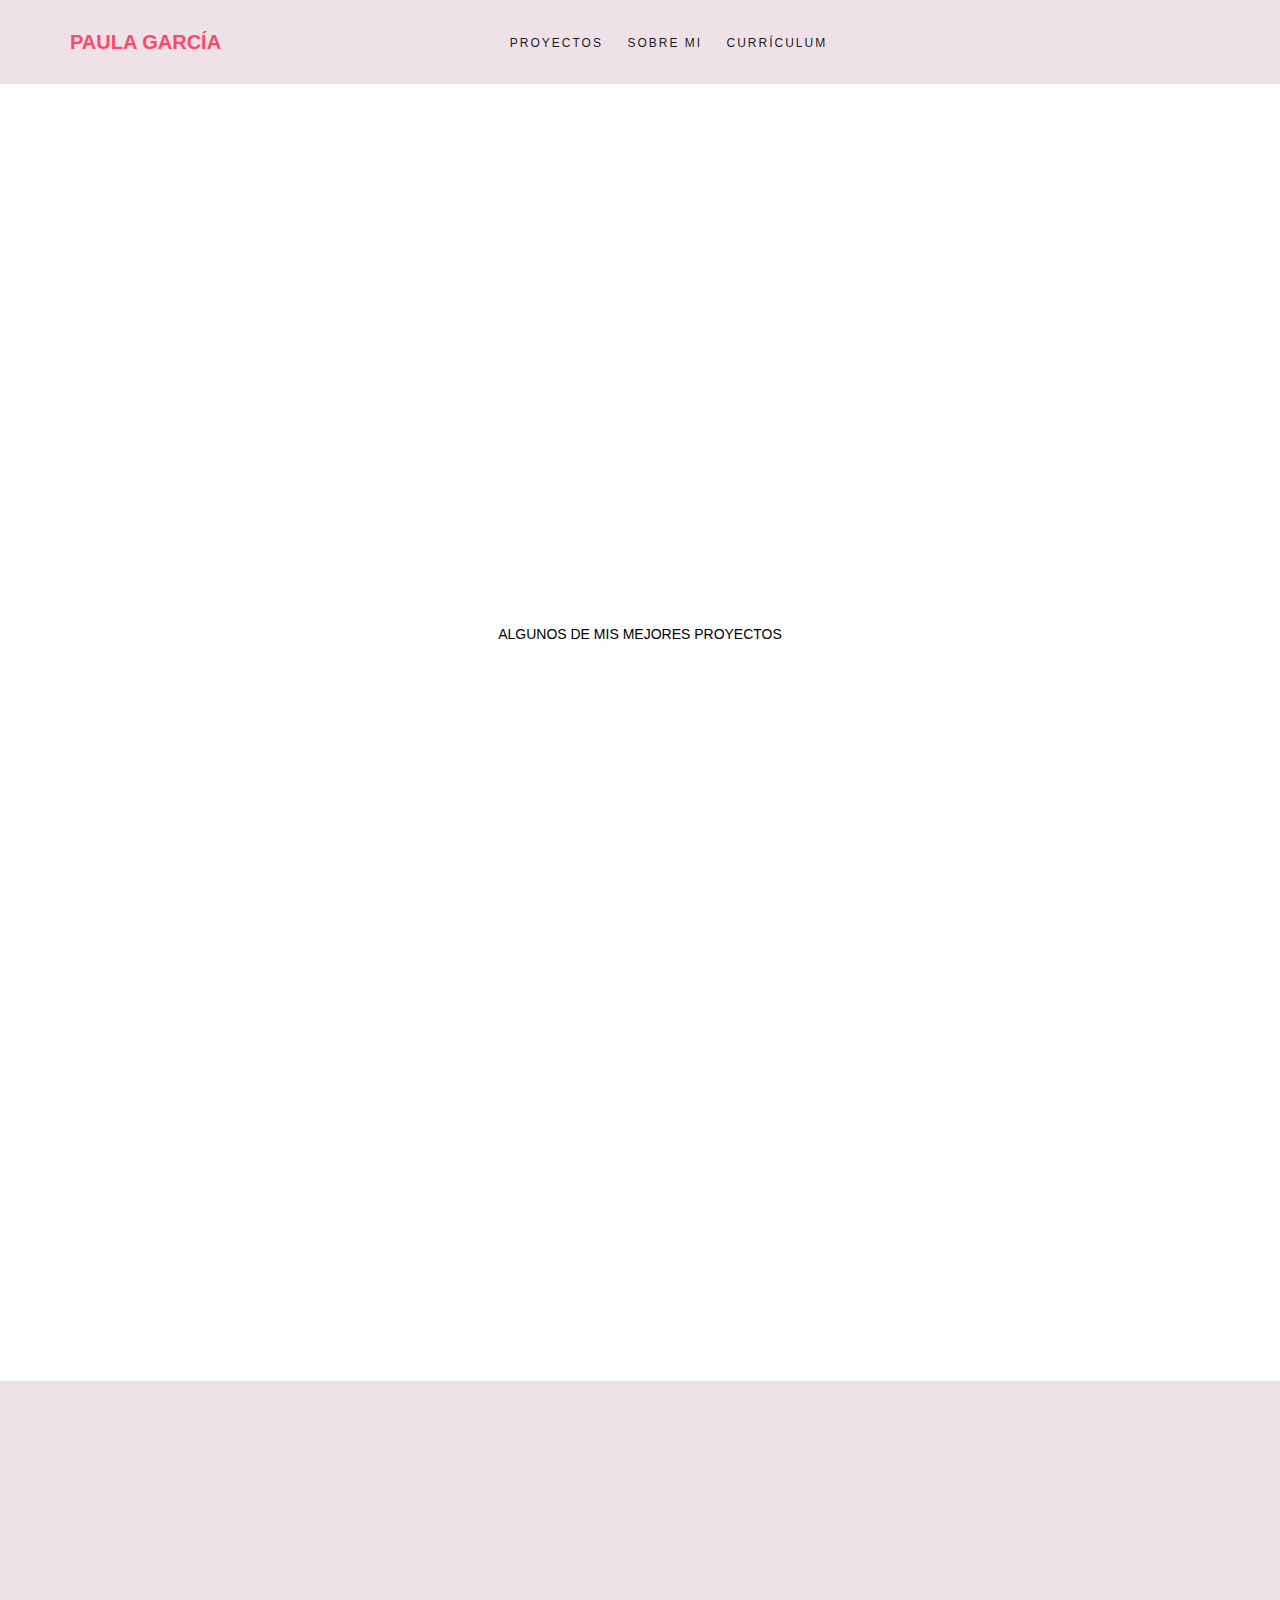
==== commit 5832103c: "agregando modificaciones en color, tipografia y localización" ====
--- a/index.html
+++ b/index.html
@@ -65,37 +65,34 @@
 			</div>
 			<div class="fh5co-top-menu menu-1 text-center">
 				<ul>
-					<li><a href="work.html">Proyectos</a></li>
+					<li><a href="index.html"> Proyectos</a></li>
 					<li><a href="about.html">Sobre Mi</a></li>
 					<li><a href="CV.pdf"  target="_blank">Currículum</a></li>
 				</ul>
 			</div>
-			<div class="fh5co-top-social menu-1 text-right">
-				<ul class="fh5co-social">
-						<li><a href="https://github.com/paumgr"><i class="icon-github"></i></a></li>
-						<li><a href="https://www.linkedin.com/in/paulamgarc%C3%ADarojas/"><i class="icon-linkedin"></i></a></li>
-				</ul>
-			</div>
+			
 		</div>
 	</nav>
 	
 	<div id="fh5co-work">
 		<div class="container">
 			<div class="row top-line animate-box">
-				<div class="col-md-7 col-md-push-5 text-left intro">
-					<h2 class="text">UX Designer </h2><h2><span class="fh5co-highlight">Motivada en diseñar soluciones que puedan impactar de forma positiva en la experiencia de las personas. <i class="icon-heart2"></i>  <a href="http://freehtml5.co"></a> </span></h2>
+				<div class="col-md-8 col-s-6	 text-left intro">
+					<h2 class="text">Hola! Soy Paula,</h2> <br> <h2 class="texti">Diseñadora UX</h2>  <h2><span class="fh5co-highlight">Motivada en diseñar soluciones que puedan impactar de forma positiva en la experiencia de las personas. <i class="icon-heart2"></i>  <a href="http://freehtml5.co"></a> </span></h2>
 					<!-- <h2>Shift is a Collection of a Beautiful &amp; Premium Themes.</h2> -->
-				</div>
-				
-			</div>
+				</div>	
+			</div>
+			<div class="textocentral">
+				<h5>ALGUNOS DE MIS MEJORES PROYECTOS</h5>
+			</div><br><br>
 			<div class="row">
 				<div class="col-md-4 text-center animate-box">
-					<a class="work" href="PU.html">
-						<div class="work-grid" style="background-image:url(images/PerrosUnidos.PNG);" >
+					<a class="work" href="Perrosunidos.html">
+						<div class="work-grid" style="background-image:url(images/PerrosUnidos.png);" >
 							<div class="inner">
 								<div class="desc">
 								<h3>Perros Unidos</h3>
-								<span class="cat">Marketplace</span>
+								<span class="cat">Diseño UX|UI</span>
 							</div>
 							</div>
 						</div>
@@ -107,7 +104,7 @@
 							<div class="inner">
 								<div class="desc">
 									<h3>Fundación Katy summer</h3>
-									<span class="cat">UX Challenge</span>
+									<span class="cat">Diseño UX|UI</span>
 								</div>
 							</div>
 						</div>
@@ -119,7 +116,7 @@
 							<div class="inner">
 								<div class="desc">
 									<h3>Fundación Banigualdad</h3>
-									<span class="cat">Hackatón</span>
+									<span class="cat">Diseño UX|UI</span>
 								</div>
 							</div>
 						</div>
@@ -131,7 +128,7 @@
 							<div class="inner">
 								<div class="desc">
 									<h3>Globant</h3>
-									<span class="cat">UX Challenge</span>
+									<span class="cat">Diseño UX|UI</span>
 								</div>
 							</div>
 						</div>
@@ -175,7 +172,7 @@
 					<p></p>
 					<p><a href="mailto:pau.mgr@gmail.com" class="btn btn-primary">Escríbeme</a></p> <br><br>
 					<p>
-						<small class="block">&copy; 2019 Paula García Rojas.</small> 
+						<small class="block"> <a href="https://www.linkedin.com/in/paulamgarc%C3%ADarojas/" target="_blank"> LINKEDIN  </a> |  <a href="https://github.com/paumgr" target="_blank">  GITHUB  </a> |  <a href="CV.pdf" target="_blank"> MI CV</a></small> 
 		
 					</p>
 				</div>
@@ -206,44 +203,3 @@
 
 
 
-
-<!--<div id="fh5co-author" class="fh5co-bg-section">
-		<div class="container">
-			<div class="row animate-box">
-				<div class="col-md-8 col-md-offset-2 text-center fh5co-heading">
-					<h2>Un poco sobre mi</h2>
-				</div>
-			</div>
-			<div class="row">
-				<div class="col-md-8 col-md-offset-2">
-					<div class="author">
-						<div class="author-inner animate-box" style="background-image: url(images/Pau2.jpg);">
-						</div>
-						<div class="desc animate-box">
-							<span>UX Designer &amp; Nutricionista</span>
-							<h3>Hola, soy Paula García Rojas</h3>
-							<p>Diseñadora de Experiencia de Usuario y Nutricionista con mención en Gestión y Calidad. Egrese de la séptima generación de Laboratoria,
-								especializandome en UX Designer. Desde la nutrición aprendí, a ser empática 
-								y a relacionarme de mejor manera con los usuario y a escuchar sus necesidades, lo que me ayudó a potenciar mis habilidades como UX. 
-								Algunas cualidades que me destacan como profesional son la perseverancia, el compromiso, la empatía y la motivación, 
-								siempre dispuesta a aceptar nuevos retos, por lo mismo trabajo con pasión en cada proyecto, además me encanta estar 
-								en constante aprendizaje y adquirir nuevos conocimientos.
-								Mis experiencias laborales me han llevado a involucrarme con las personas, es por esto que decidí introducirme 
-								en el mundo de la tecnología con el propósito de crear productos que puedan satisfacer diversas problemáticas, 
-								ya que, para mí es fundamental crear soluciones que resuelvan los problemas de los usuarios y que estas tengan un impacto positivo. 
-								Me encanta trabajar al lado de clientes, desarrolladores y usuarios, porque con cada uno de ellos, obtengo un mejor producto, distintos puntos de vista, 
-								trabajo en equipo y experiencia. Me gusta investigar, descubrir e innovar.</p>
-							<p><a href="about.html" class="btn btn-primary btn-outline">Learn More</a></p>
-							<ul class="fh5co-social-icons">
-								<li><a href="#"><i class="icon-facebook"></i></a></li>
-								<li><a href="#"><i class="icon-twitter"></i></a></li>
-								<li><a href="#"><i class="icon-dribbble"></i></a></li>
-								<li><a href="#"><i class="icon-github"></i></a></li>
-							</ul>
-						</div>
-					</div>
-				</div>
-			</div>
-		</div>
-	</div>
--->--- a/css/style.css
+++ b/css/style.css
@@ -1,5 +1,5 @@
 @font-face {
-  font-family: 'icomoon';
+  font-family: "Source Sans Pro", Arial, sans-serif;
   src: url("../fonts/icomoon/icomoon.eot?srf3rx");
   src: url("../fonts/icomoon/icomoon.eot?srf3rx#iefix") format("embedded-opentype"), url("../fonts/icomoon/icomoon.ttf?srf3rx") format("truetype"), url("../fonts/icomoon/icomoon.woff?srf3rx") format("woff"), url("../fonts/icomoon/icomoon.svg?srf3rx#icomoon") format("svg");
   font-weight: normal;
@@ -11,7 +11,7 @@
 *
 * ======================================================= */
 body {
-  font-family: "Montserrat", Arial, sans-serif;
+  font-family: "Source Sans Pro", Arial, sans-serif;
   font-weight: 100;
   font-size: 16px;
   line-height: 1.7;
@@ -46,15 +46,19 @@
   background: rgba(0, 0, 0, 0.7);
   content: "";
 }
+.textocentral{
+  text-align: center;
+  font-family: "Source Sans Pro", Arial, sans-serif;
+}
 
 a {
-  color: #cabcab;
+  color: #838383;
   -webkit-transition: 0.5s;
   -o-transition: 0.5s;
   transition: 0.5s;
 }
 a:hover, a:active, a:focus {
-  color: #cabcab;
+  color: #FE4869;
   outline: none;
   text-decoration: none;
 }
@@ -65,7 +69,7 @@
 
 h1, h2, h3, h4, h5, h6, figure {
   color: #000;
-  font-family: "Montserrat", Arial, sans-serif;
+  font-family: "Source Sans Pro", Arial, sans-serif;
   font-weight: 100;
   margin: 0 0 20px 0;
 }
@@ -108,10 +112,10 @@
   width: 20%;
 }
 .fh5co-nav .fh5co-top-menu {
-  width: 60%;
+  width: 65%;
 }
 .fh5co-nav .fh5co-top-social {
-  width: 20%;
+  width: 10%;
 }
 .fh5co-nav #fh5co-logo {
   font-size: 20px;
@@ -119,7 +123,7 @@
   padding: 0;
   text-transform: uppercase;
   font-weight: bold;
-  font-family: "Montserrat", Arial, sans-serif;
+  font-family: "Source Sans Pro", Arial, sans-serif;
 }
 .fh5co-nav .fh5co-social {
   margin: 3px 0 0 0;
@@ -135,8 +139,10 @@
 }
 .fh5co-nav a {
   padding: 5px 0;
-  color: #000;
-}
+  color: #FE4869;
+}
+
+
 @media screen and (max-width: 768px) {
   .fh5co-nav .menu-1, .fh5co-nav .menu-2 {
     display: none;
@@ -192,7 +198,7 @@
   margin: 0;
   list-style: none;
   display: inline-block;
-  font-family: "Montserrat", Arial, sans-serif;
+  font-family: "Source Sans Pro", Arial, sans-serif;
 }
 .fh5co-nav ul li a {
   text-transform: uppercase;
@@ -353,7 +359,7 @@
   position: absolute;
   left: 0;
   top: .05em;
-  font-family: 'icomoon';
+  font-family: "Source Sans Pro", Arial, sans-serif;
   speak-as: none;
   font-style: normal;
   font-weight: normal;
@@ -528,7 +534,7 @@
   margin: 0;
 }
 .categories li {
-  font-family: "Montserrat", Arial, sans-serif;
+  font-family: "Source Sans Pro", Arial, sans-serif;
   list-style: none;
   margin-bottom: 5px;
 }
@@ -590,7 +596,7 @@
   text-transform: uppercase;
   font-size: 12px;
   letter-spacing: 2px;
-  font-family: "Open sans", Arial, sans-serif;
+  font-family: "Source Sans Pro", Arial, sans-serif;
 }
 
 .title {
@@ -679,23 +685,22 @@
   margin-bottom: 20px !important;
 }
 #fh5co-started .fh5co-heading p {
-  color:#bfbfbf;
+  color:rgb(133, 131, 131);
 }
 #fh5co-started .btn {
   margin-top: 20px;
   border-radius: 20px;
-  color: #333333;
-  font-size: 17px;
+  color: rgb(243, 199, 221);
+  font-size: 20px;
   font-weight: 300;
   padding: 20px 0;
   padding-left: 70px;
   padding-right: 70px;
-  background: rgb(243, 199, 221);
+  background:#FE4869;
   border: #f5daec;
 }
 #fh5co-started .btn:hover {
-  background: #f8d6ea !important;
-  border: 3px solid #927b8d !important;
+  background:  rgb(243, 199, 221) !important;
   color: #fff;
 }
 
@@ -860,10 +865,13 @@
 }
 
 .text{
-color: #350b28;
-
-}
-
+color: #333333
+
+}
+
+.texti{
+color: #FE4869;
+}
 #fh5co-offcanvas ul li > ul {
   padding-left: 20px;
   display: none;
